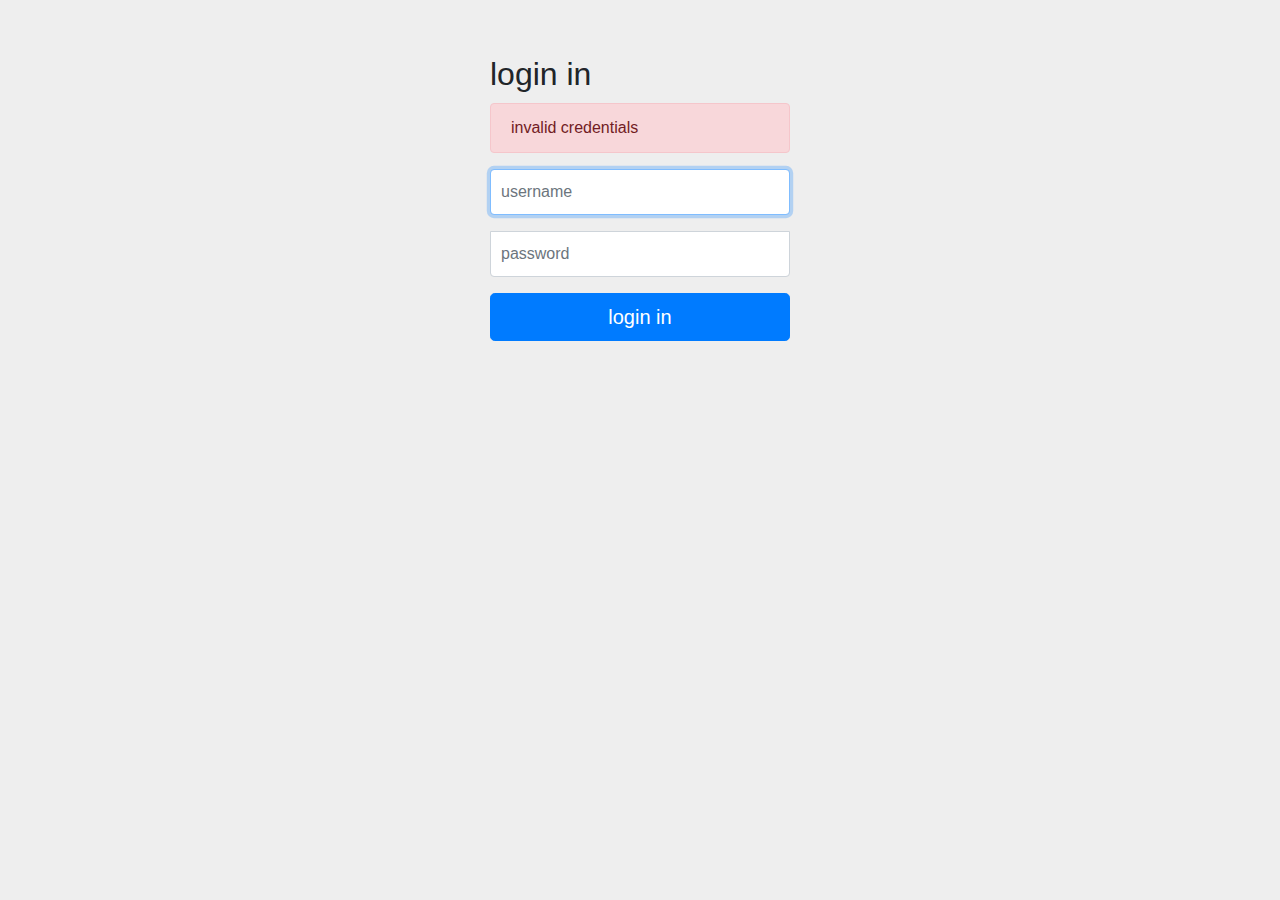
==== auth-app/src/main/resources/templates/login.html @ 6224e839 "重构代码以及包模块" ====
<!DOCTYPE html>
<html>
<head>
    <meta charset="UTF-8"/>
    <link href="https://maxcdn.bootstrapcdn.com/bootstrap/4.0.0-beta/css/bootstrap.min.css" rel="stylesheet"
          crossorigin="anonymous">
    <link rel="stylesheet" href="../static/css/login.css">
</head>
<body>

<div class="container">
    <form class="form-login" method="post" action="/login">
        <h2 class="form-login-heading">login in</h2>
        <div class="alert alert-danger" role="alert">invalid credentials</div>
        <p>
            <label for="username" class="sr-only">username</label>
            <input type="text" id="username" name="username" class="form-control" placeholder="username" required autofocus>
        </p>
        <p>
            <label for="password" class="sr-only">Password</label>
            <input type="password" id="password" name="password" class="form-control" placeholder="password" required>
        </p>
        <button class="btn btn-lg btn-primary btn-block" type="submit">login in</button>
    </form>
</body>
</html>
---- auth-app/src/main/resources/static/css/login.css ----
body {
    padding-top: 40px;
    padding-bottom: 40px;
    background-color: #eee;
}

.form-login {
    max-width: 330px;
    padding: 15px;
    margin: 0 auto;
}
.form-login .form-login-heading,
.form-login .checkbox {
    margin-bottom: 10px;
}
.form-login .checkbox {
    font-weight: 400;
}
.form-login .form-control {
    position: relative;
    box-sizing: border-box;
    height: auto;
    padding: 10px;
    font-size: 16px;
}
.form-login .form-control:focus {
    z-index: 2;
}
.form-login input[type="email"] {
    margin-bottom: -1px;
    border-bottom-right-radius: 0;
    border-bottom-left-radius: 0;
}
.form-login input[type="password"] {
    margin-bottom: 10px;
    border-top-left-radius: 0;
    border-top-right-radius: 0;
}
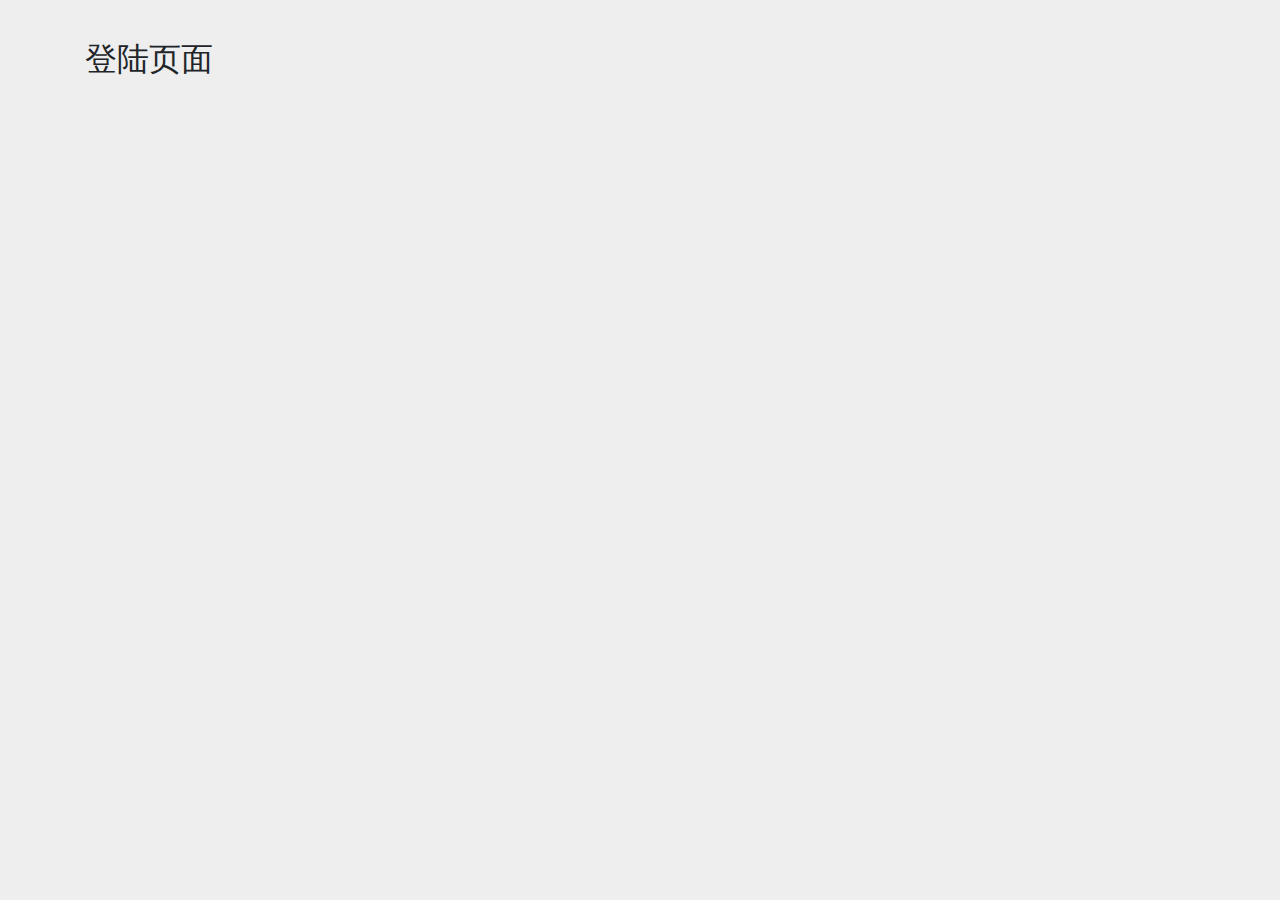
==== commit 1bb5f4da: "删除无用的main class" ====
--- a/auth-app/src/main/resources/templates/login.html
+++ b/auth-app/src/main/resources/templates/login.html
@@ -8,19 +8,10 @@
 </head>
 <body>
 
+
 <div class="container">
-    <form class="form-login" method="post" action="/login">
-        <h2 class="form-login-heading">login in</h2>
-        <div class="alert alert-danger" role="alert">invalid credentials</div>
-        <p>
-            <label for="username" class="sr-only">username</label>
-            <input type="text" id="username" name="username" class="form-control" placeholder="username" required autofocus>
-        </p>
-        <p>
-            <label for="password" class="sr-only">Password</label>
-            <input type="password" id="password" name="password" class="form-control" placeholder="password" required>
-        </p>
-        <button class="btn btn-lg btn-primary btn-block" type="submit">login in</button>
-    </form>
+    <h2>登陆页面</h2>
+
+</div>
 </body>
 </html>